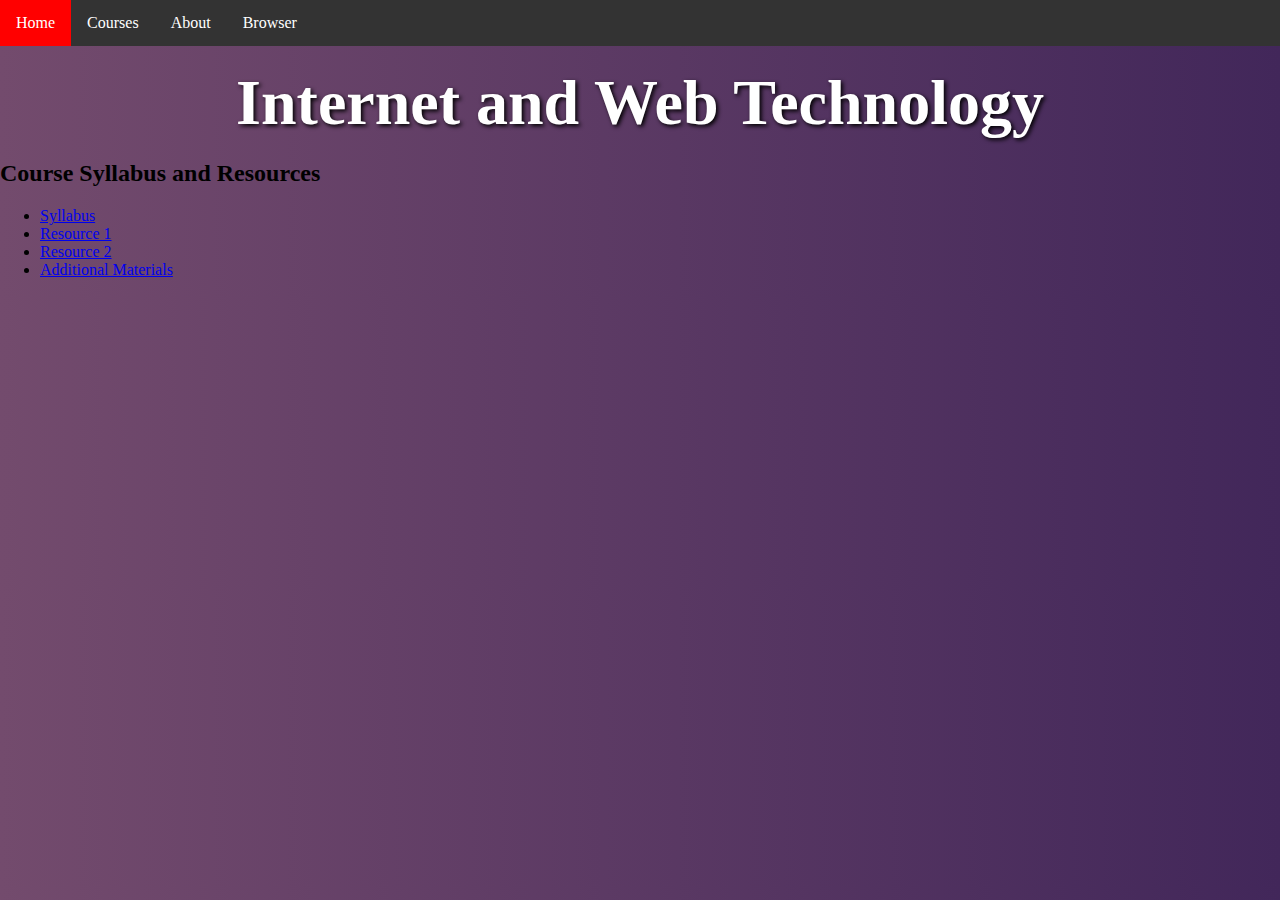
==== index.html @ 141a142b "Add files via upload" ====
<!doctype html>
<html lang="en">
<head>
    <meta charset="UTF-8">
    <meta name="viewport"
          content="width=device-width, user-scalable=no, initial-scale=1.0, maximum-scale=1.0, minimum-scale=1.0">
    <meta http-equiv="X-UA-Compatible" content="ie=edge">
    <title>Web Technology Course</title>
    <link rel="stylesheet" type="text/css" href="main.css">
</head>
<body>
<div class="navbar">
    <a href="#home">Home</a>
    <div class="subnav">
        <button class="subnavbtn">Courses<i class="fa fa-caret-down"></i></button>
        <div class="subnav-content">
            <a href="https://gaia.cs.umass.edu/kurose_ross/index.php">Kurose and Ross</a>
            <a href="http://w3schools.com">W3Schools</a>
            <a href="https://www.geeksforgeeks.org/web-development/">GeeksforGeeks</a>
        </div>
    </div>
    <div class="subnav">
        <button class="subnavbtn">About<i class="fa fa-caret-down"></i></button>
        <div class="subnav-content">
            <a href="about.html">About Me</a>
            <a href="contact.html">Contact Me</a>
        </div>
    </div>
    <div class="subnav">
        <button class="subnavbtn">Browser<i class="fa fa-caret-down"></i></button>
        <div class="subnav-content">
            <a href="#" onclick="showNavigatorInfo()">Navigator</a>
            <a href="#" onclick="showWindowInfo()">Window</a>
            <a href="#" onclick="showScreenInfo()">Screen</a>
            <a href="#" onclick="showLocationInfo()">Location</a>
            <a href="#" onclick="showGeolocationInfo()">Geolocation</a>
        </div>
    </div>
</div>
<div class="welcome-container">
    <h1 class="welcome-message">Internet and Web Technology</h1>
    <!-- Course Syllabus and Resources -->
    <div class="course-info">
        <h2 class="course-title">Course Syllabus and Resources</h2>
        <ul class="resources">
            <li><a href="https://csci355wintersyllabus.tiiny.site" target="_blank">Syllabus</a></li>
            <li><a href="resource1.pdf" target="_blank">Resource 1</a></li>
            <li><a href="resource2.pdf" target="_blank">Resource 2</a></li>
            <li><a href="additional-materials.html" target="_blank">Additional Materials</a></li>
            <!-- Add more resources as needed -->
        </ul>
    </div>

<script src="script.js"></script>
</body>
</html>
---- main.css ----
body {
  background-image: linear-gradient(to left, #42275a, #734b6d);
  margin: 0; /* Removing default margin */
  height: 100%;
}

.navbar {
  overflow: hidden;
  background-color: #333;
}

.navbar a {
  float: left;
  font-size: 16px;
  color: white;
  text-align: center;
  padding: 14px 16px;
  text-decoration: none;
}

.subnav {
  float: left;
  overflow: hidden;
}

.subnav .subnavbtn {
  font-size: 16px;
  border: none;
  outline: none;
  color: white;
  padding: 14px 16px;
  background-color: inherit;
  font-family: inherit;
  margin: 0;
}

.navbar a:hover, .subnav:hover .subnavbtn {
  background-color: red;
}

.subnav-content {
  display: none;
  position: absolute;
  left: 0;
  background-color: red;
  width: 100%;
  z-index: 1;
}

.subnav-content a {
  float: left;
  color: white;
  text-decoration: none;
}

.subnav-content a:hover {
  background-color: #eee;
  color: black;
}

.subnav:hover .subnav-content {
  display: block;
}

.welcome-message {
  font-size: 4em; /* Big text */
  color: #fff; /* White text */
  text-shadow: 2px 2px 4px #000000; /* Text shadow for depth */
  text-align: center; /* Center the text */
  margin: 20px 0; /* Some space above and below */
  transition: transform 0.3s ease; /* Smooth transform transition */
}

.welcome-message:hover {
  transform: scale(1.1); /* Slightly increase size on hover */
}
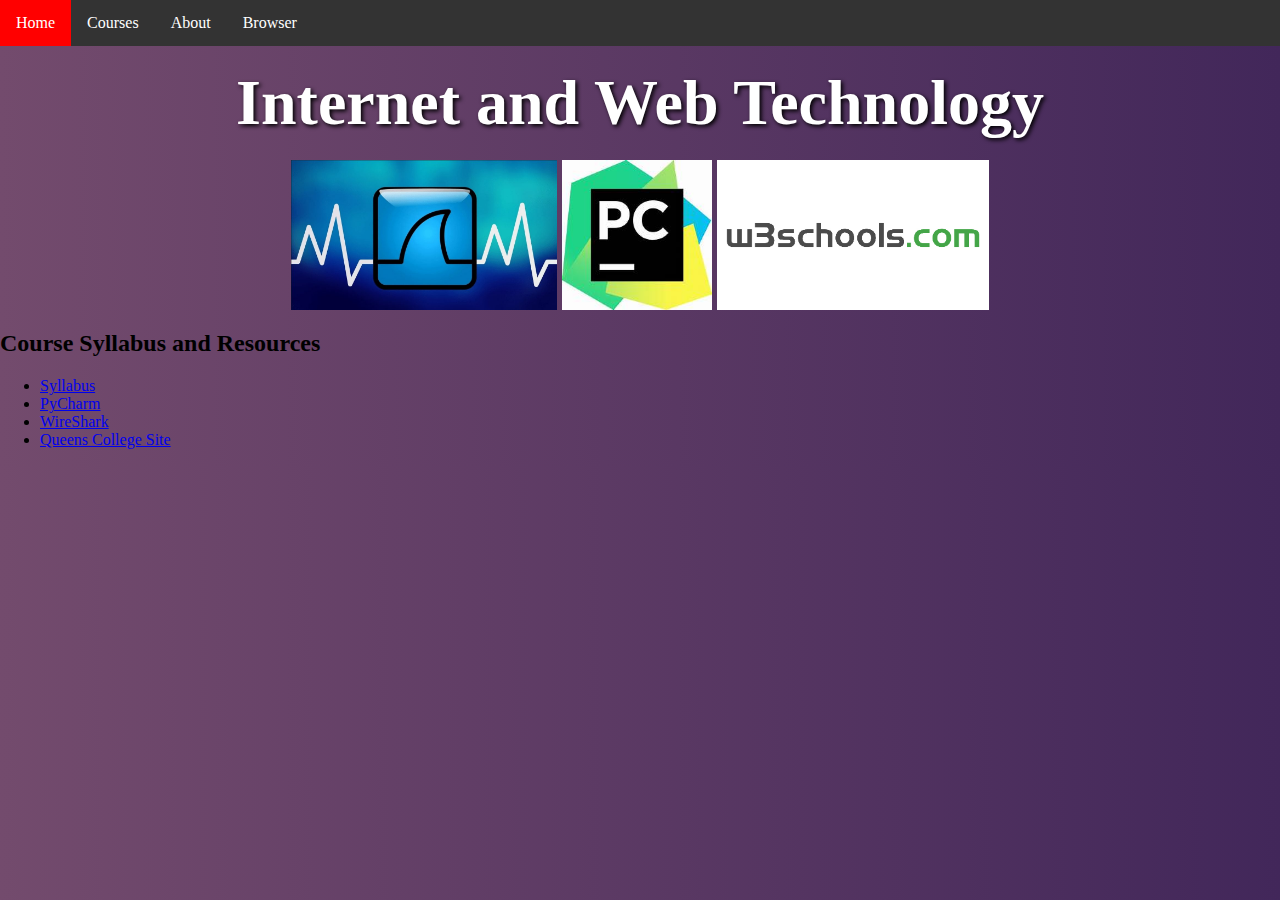
==== commit 2da738c9: "Add files via upload" ====
--- a/index.html
+++ b/index.html
@@ -37,17 +37,25 @@
         </div>
     </div>
 </div>
+
 <div class="welcome-container">
     <h1 class="welcome-message">Internet and Web Technology</h1>
+    <div class="images-container">
+        <img src="wireshark.jpg" alt="Wireshark Logo" class="tech-image">
+        <img src="pycharm.jpg" alt="PyCharm IDE" class="tech-image">
+        <img src="wcschools.jpg" alt="W3Schools" class="tech-image">
+
+    </div>
+
+
     <!-- Course Syllabus and Resources -->
     <div class="course-info">
         <h2 class="course-title">Course Syllabus and Resources</h2>
         <ul class="resources">
             <li><a href="https://csci355wintersyllabus.tiiny.site" target="_blank">Syllabus</a></li>
-            <li><a href="resource1.pdf" target="_blank">Resource 1</a></li>
-            <li><a href="resource2.pdf" target="_blank">Resource 2</a></li>
-            <li><a href="additional-materials.html" target="_blank">Additional Materials</a></li>
-            <!-- Add more resources as needed -->
+            <li><a href="https://www.jetbrains.com/pycharm/" target="_blank">PyCharm</a></li>
+            <li><a href="https://www.wireshark.org/" target="_blank">WireShark</a></li>
+            <li><a href="https://www.qc.cuny.edu/" target="_blank">Queens College Site</a></li>
         </ul>
     </div>
 
--- a/main.css
+++ b/main.css
@@ -75,5 +75,28 @@
   transform: scale(1.1); /* Slightly increase size on hover */
 }
 
+.welcome-container img {
+    max-width: 100%; /* Ensures the image is responsive */
+    height: auto; /* Maintains the aspect ratio of the image */
+}
 
 
+.images-container {
+    display: flex;
+    justify-content: center; /* Center the images horizontally */
+    gap: 5px; /* Set a smaller gap between the images */
+    /* Other styles if necessary */
+}
+
+.tech-image {
+    max-width: 10%; /* This ensures the image is responsive and does not exceed its container width */
+    height: auto; /* This maintains the aspect ratio */
+    max-height: 150px; /* This limits the height of the images */
+  margin: 0;
+}
+
+
+
+
+
+
